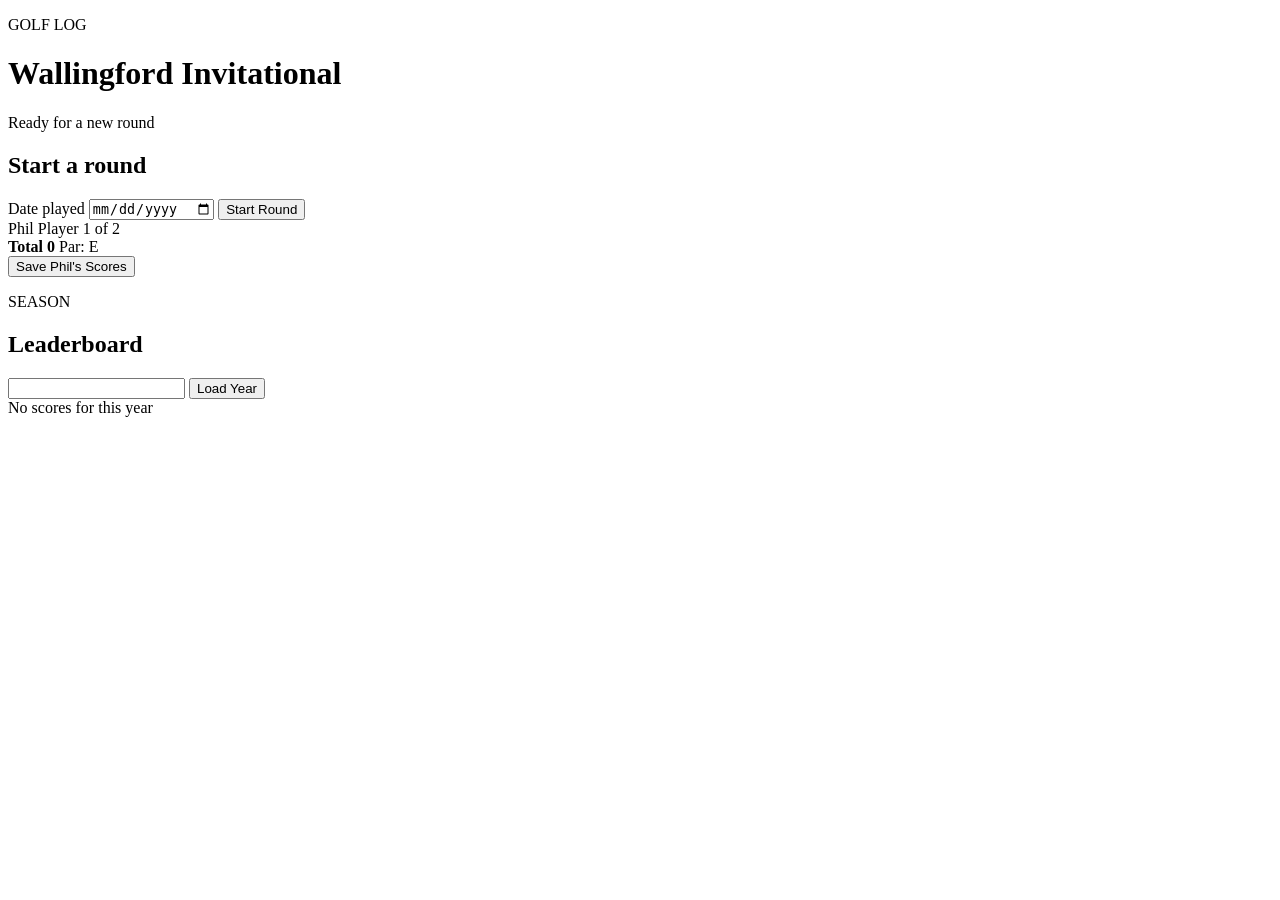
==== GolfTrackerWeb/wwwroot/index.html @ abed928a "yea" ====
<!doctype html>
<html lang="en">
<head>
  <meta charset="utf-8">
  <meta name="viewport" content="width=device-width, initial-scale=1">
  <title>Wallingford Invitational</title>
  <link rel="stylesheet" href="/styles.css">
</head>
<body>
  <main class="app-shell">
    <header>
      <p class="eyebrow">GOLF LOG</p>
      <h1>Wallingford Invitational</h1>
      <p id="round-label" class="muted">Ready for a new round</p>
    </header>

    <section id="start-view" class="panel">
      <h2>Start a round</h2>
      <label for="round-date">Date played</label>
      <input id="round-date" type="date">
      <button id="start-round">Start Round</button>
    </section>

    <section id="score-view" class="hidden">
      <div class="player-switch">
        <span id="player-label">Phil</span>
        <span id="player-step">Player 1 of 2</span>
      </div>
      <div id="scorecard" class="scorecard"></div>
      <div class="score-summary">
        <strong>Total <span id="score-total">0</span></strong>
        <span id="score-status">Par: E</span>
      </div>
      <button id="save-scores">Save Phil's Scores</button>
    </section>

    <section id="leaderboard-view" class="panel leaderboard-panel">
      <div class="section-heading">
        <div>
          <p class="eyebrow">SEASON</p>
          <h2>Leaderboard</h2>
        </div>
        <div class="year-controls">
          <input id="leaderboard-year" type="number" aria-label="Leaderboard year">
          <button id="load-year" type="button">Load Year</button>
        </div>
      </div>
      <div id="annual-tracker" class="tracker">No scores for this year</div>
      <div id="leaderboard-list" class="leaderboard-list"></div>
    </section>
  </main>
  <script src="/app.js"></script>
</body>
</html>
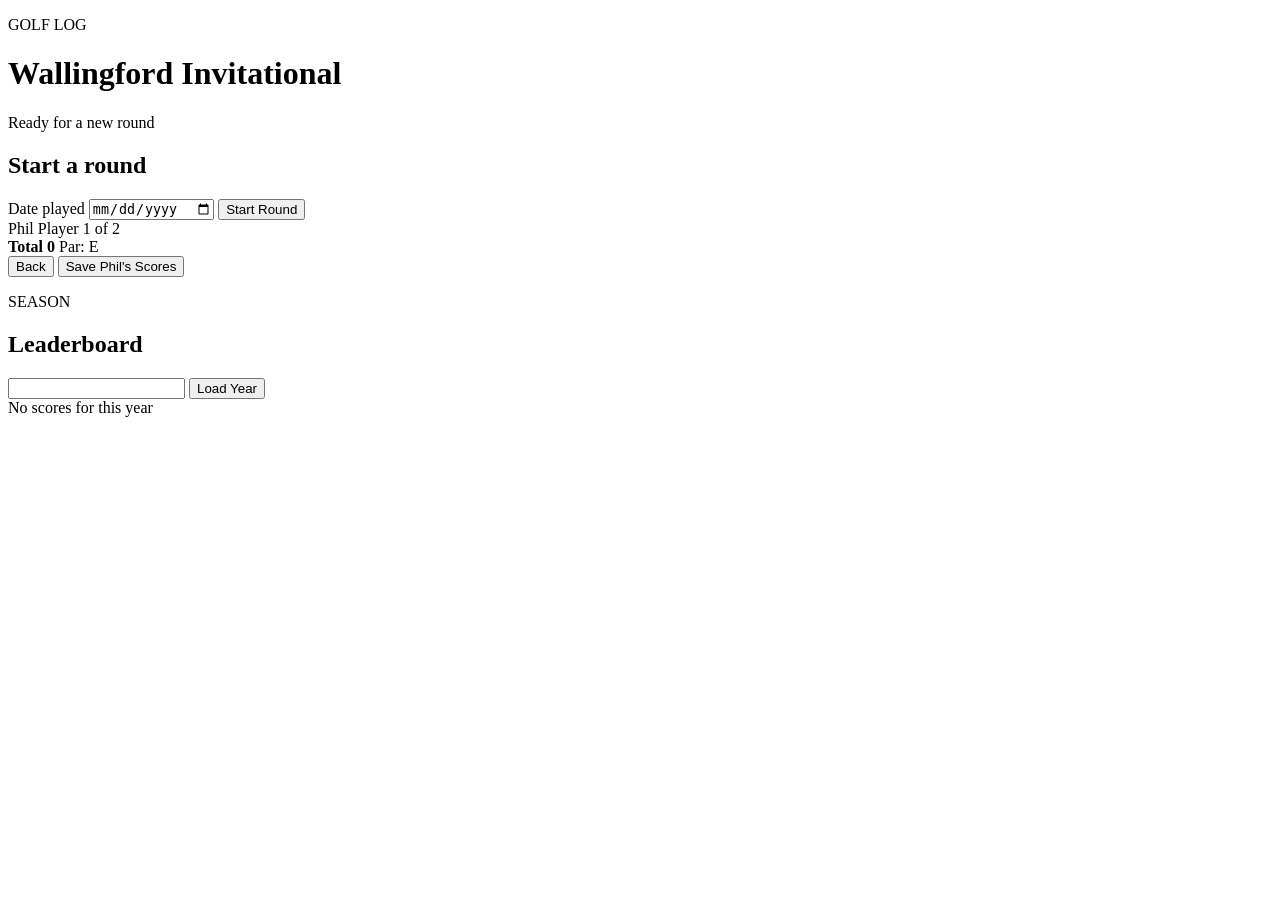
==== commit f7caef3c: "commited" ====
--- a/GolfTrackerWeb/wwwroot/index.html
+++ b/GolfTrackerWeb/wwwroot/index.html
@@ -4,7 +4,7 @@
   <meta charset="utf-8">
   <meta name="viewport" content="width=device-width, initial-scale=1">
   <title>Wallingford Invitational</title>
-  <link rel="stylesheet" href="/styles.css">
+  <link rel="stylesheet" href="/styles.css?v=5">
 </head>
 <body>
   <main class="app-shell">
@@ -31,7 +31,10 @@
         <strong>Total <span id="score-total">0</span></strong>
         <span id="score-status">Par: E</span>
       </div>
-      <button id="save-scores">Save Phil's Scores</button>
+      <div class="score-actions">
+        <button id="back-to-start" type="button">Back</button>
+        <button id="save-scores" type="button">Save Phil's Scores</button>
+      </div>
     </section>
 
     <section id="leaderboard-view" class="panel leaderboard-panel">
@@ -49,6 +52,6 @@
       <div id="leaderboard-list" class="leaderboard-list"></div>
     </section>
   </main>
-  <script src="/app.js"></script>
+  <script src="/app.js?v=4"></script>
 </body>
 </html>
